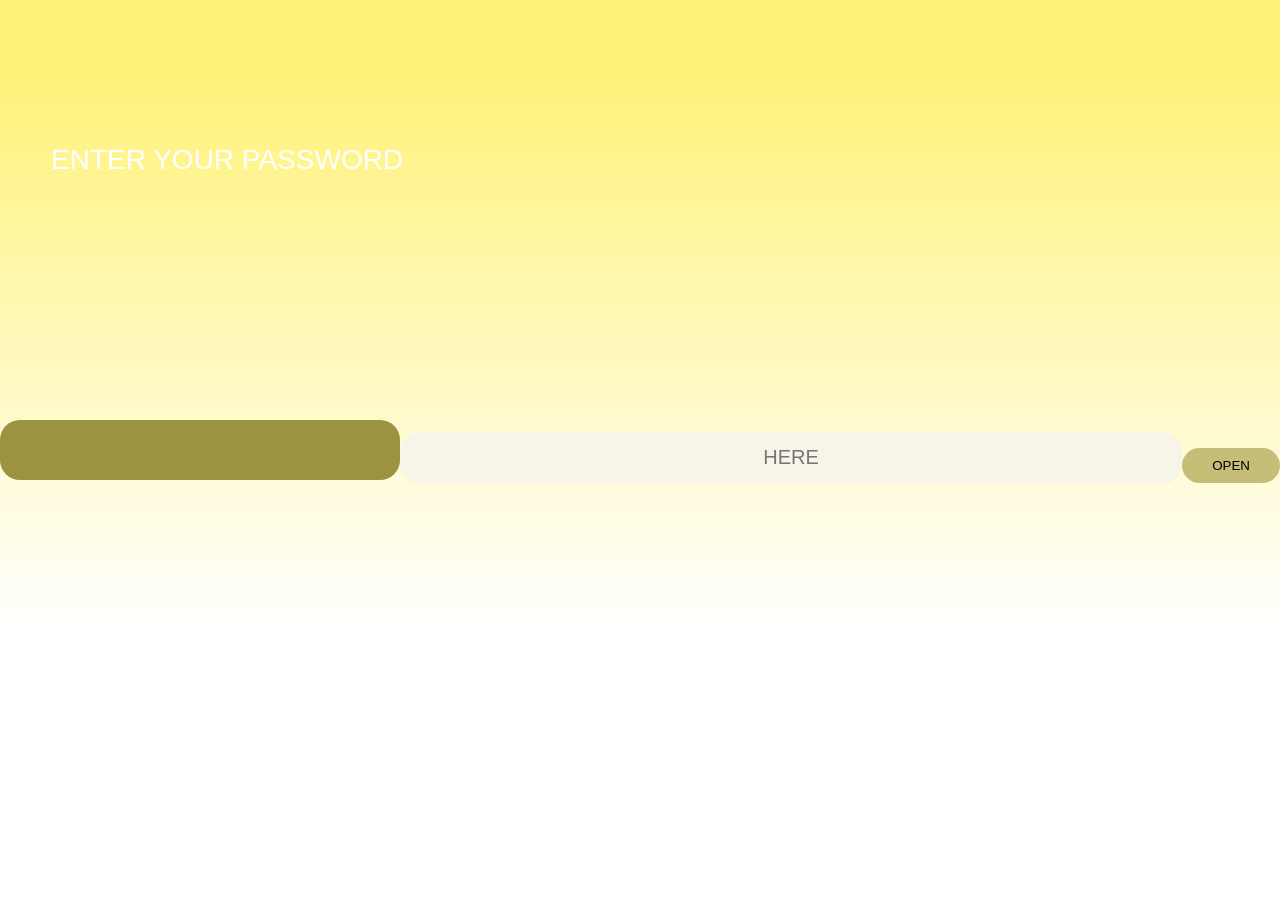
==== index.html @ 169f1631 "Add files via upload" ====
<!DOCTYPE html>
<html>
<head>
    <meta name="viewport" content="width=device-width, initial-scale=1.0">
<link rel="stylesheet" href="style.css">

<script>
function checkPassword(){
let pass=document.getElementById("password").value;

if(pass==="bara29"){
window.location="love.html";
}else{
window.location="wrong.html";
}
}
</script>

</head>

<body>

<div class="box"></div>

<div class="title">ENTER YOUR PASSWORD</div>

<input type="password" id="password" class="inputBox" placeholder="HERE">

<button onclick="checkPassword()">OPEN</button>

</body>
</html>
---- style.css ----
body{
margin:0;
min-height:100vh;
display:flex;
justify-content:center;
align-items:center;
background: linear-gradient(180deg,#FFF279 8%,#FFFFFF 70%);
font-family:'Hubballi', sans-serif;
}

/* kotak utama */
.box{
width:85%;
max-width:340px;
padding:30px;
background:#9B9242;
border-radius:20px;
text-align:center;
}

/* input */
.inputBox{
width:100%;
height:50px;
border-radius:20px;
border:none;
background:#F7F5E8;
text-align:center;
font-size:20px;
margin-top:15px;
}

/* text atas */
.title{
position:absolute;
left:51px;
top:144px;
font-size:28px;
color:white;
}

/* tulisan salah */
.wrong{
position:absolute;
left:148px;
top:196px;
font-size:28px;
}

/* tombol */
button{
margin-top:30px;
padding:10px 30px;
border-radius:20px;
border:none;
background:#c6bd79;
cursor:pointer;
}

/* love page */
.love{
font-size:12vw;
text-align:center;
}

.container{
text-align:center;
}
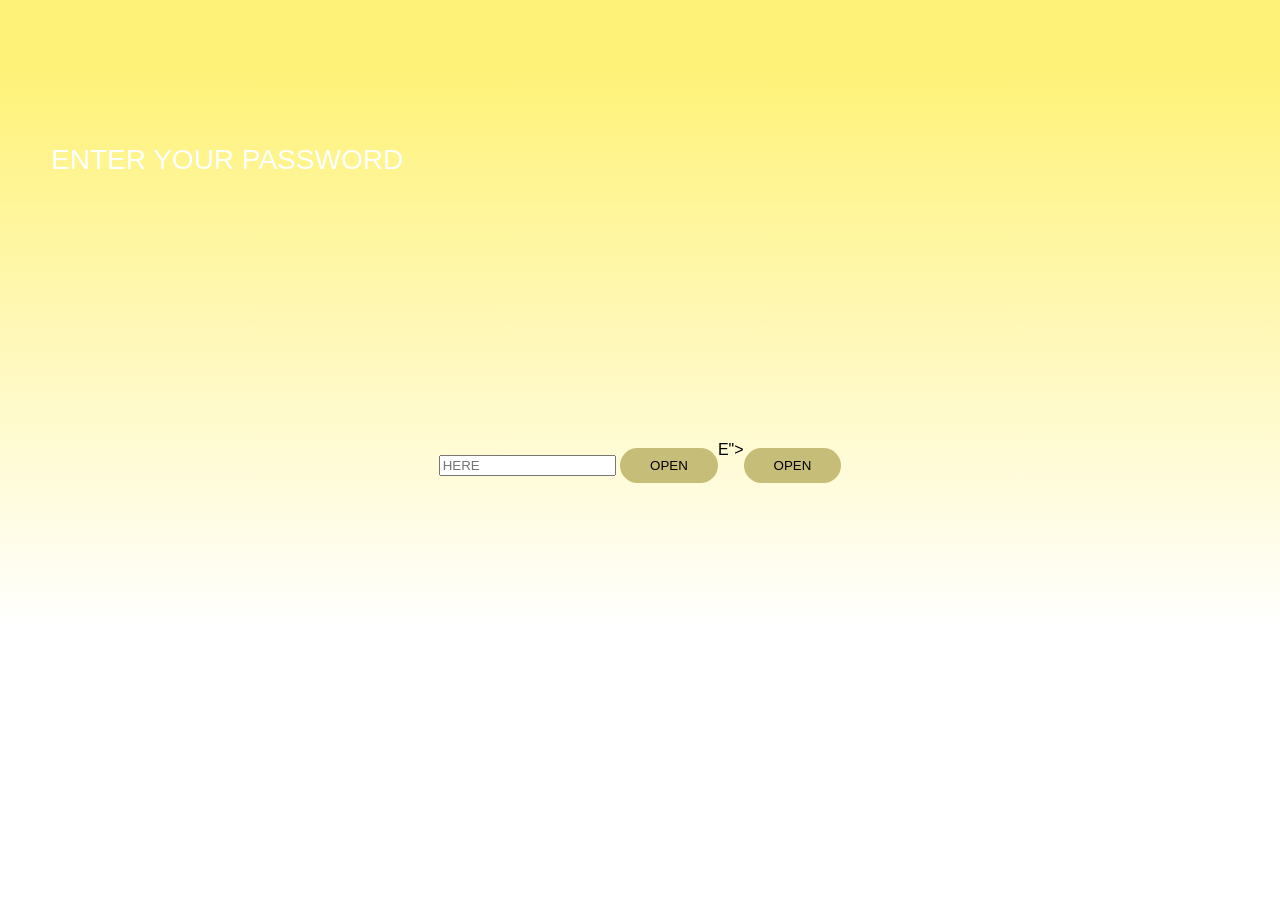
==== commit 592afaec: "Update index.html" ====
--- a/index.html
+++ b/index.html
@@ -1,17 +1,17 @@
 <!DOCTYPE html>
 <html>
 <head>
-    <meta name="viewport" content="width=device-width, initial-scale=1.0">
+<meta name="viewport" content="width=device-width, initial-scale=1.0">
 <link rel="stylesheet" href="style.css">
 
 <script>
 function checkPassword(){
-let pass=document.getElementById("password").value;
+let pass = document.getElementById("password").value;
 
-if(pass==="bara29"){
-window.location="love.html";
+if(pass === "bara29"){
+window.location = "love.html";
 }else{
-window.location="wrong.html";
+window.location = "wrong.html";
 }
 }
 </script>
@@ -20,13 +20,20 @@
 
 <body>
 
-<div class="box"></div>
+<div class="container">
 
 <div class="title">ENTER YOUR PASSWORD</div>
 
-<input type="password" id="password" class="inputBox" placeholder="HERE">
+<input type="password" id="password" placeholder="HERE">
+
+<button onclick="checkPassword()">OPEN</button>
+
+</div>
+
+</body>
+</html>E">
 
 <button onclick="checkPassword()">OPEN</button>
 
 </body>
-</html>+</html>
